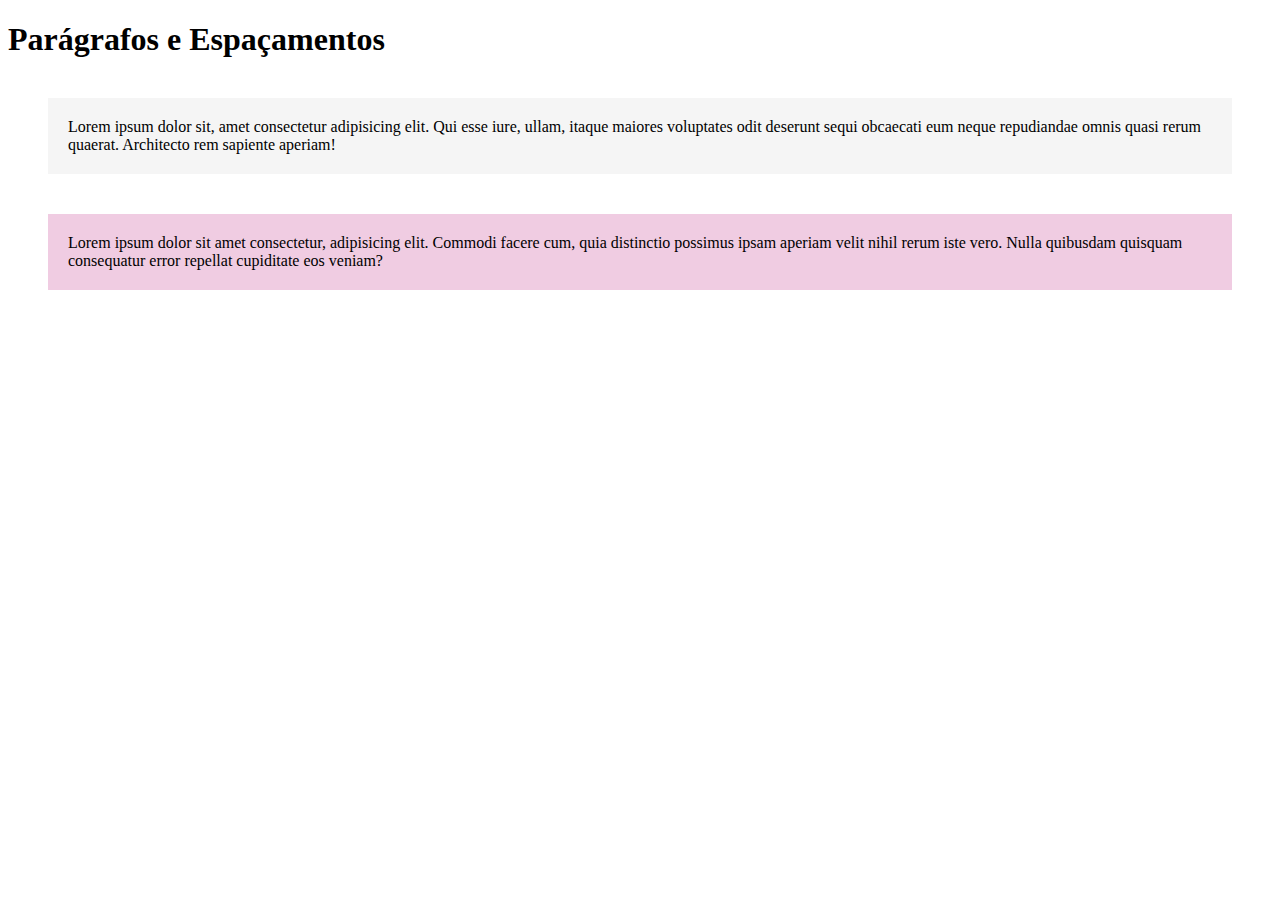
==== desafio3/index.html @ 1944e493 "Commit inicial com os arquivos do desafio dev-quest nível inicial" ====
<!DOCTYPE html>
<html lang="en">
<head>
    <meta charset="UTF-8">
    <meta http-equiv="X-UA-Compatible" content="IE=edge">
    <meta name="viewport" content="width=device-width, initial-scale=1.0">
    <title>Parágrafos e espaçamentos</title>
    <link rel="stylesheet" href="style.css">
</head>
<body>

    <h1>Parágrafos e Espaçamentos </h1>
    <p>Lorem ipsum dolor sit, amet consectetur adipisicing elit. Qui esse iure, ullam, itaque maiores voluptates odit deserunt sequi obcaecati eum neque repudiandae omnis quasi rerum quaerat. Architecto rem sapiente aperiam!</p>

    <p class="p-2">Lorem ipsum dolor sit amet consectetur, adipisicing elit. Commodi facere cum, quia distinctio possimus ipsam aperiam velit nihil rerum iste vero. Nulla quibusdam quisquam consequatur error repellat cupiditate eos veniam?</p>
</body>
</html>
---- desafio3/style.css ----
p{
    background-color: #F5F5F5;
    padding: 20px;
    margin: 40px;
}

.p-2{
    background-color: #F0CCE2 ;
    }
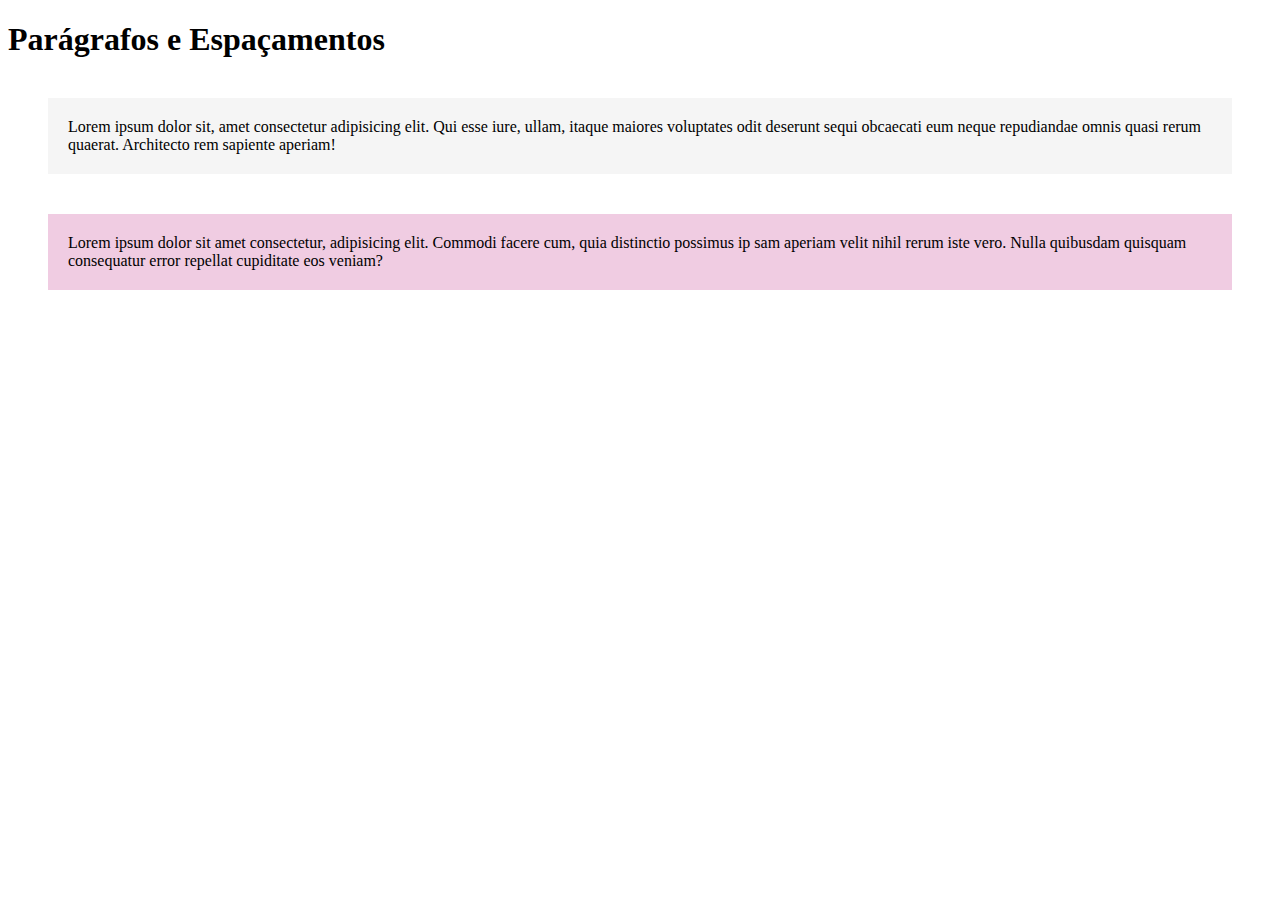
==== commit 5ca314fe: "Commit inicial com os Desafios do dev Quest - nível iniciante" ====
--- a/desafio3/index.html
+++ b/desafio3/index.html
@@ -12,6 +12,6 @@
     <h1>Parágrafos e Espaçamentos </h1>
     <p>Lorem ipsum dolor sit, amet consectetur adipisicing elit. Qui esse iure, ullam, itaque maiores voluptates odit deserunt sequi obcaecati eum neque repudiandae omnis quasi rerum quaerat. Architecto rem sapiente aperiam!</p>
 
-    <p class="p-2">Lorem ipsum dolor sit amet consectetur, adipisicing elit. Commodi facere cum, quia distinctio possimus ipsam aperiam velit nihil rerum iste vero. Nulla quibusdam quisquam consequatur error repellat cupiditate eos veniam?</p>
+    <p class="p-2">Lorem ipsum dolor sit amet consectetur, adipisicing elit. Commodi facere cum, quia distinctio possimus ip sam aperiam velit nihil rerum iste vero. Nulla quibusdam quisquam consequatur error repellat cupiditate eos veniam?</p>
 </body>
 </html>